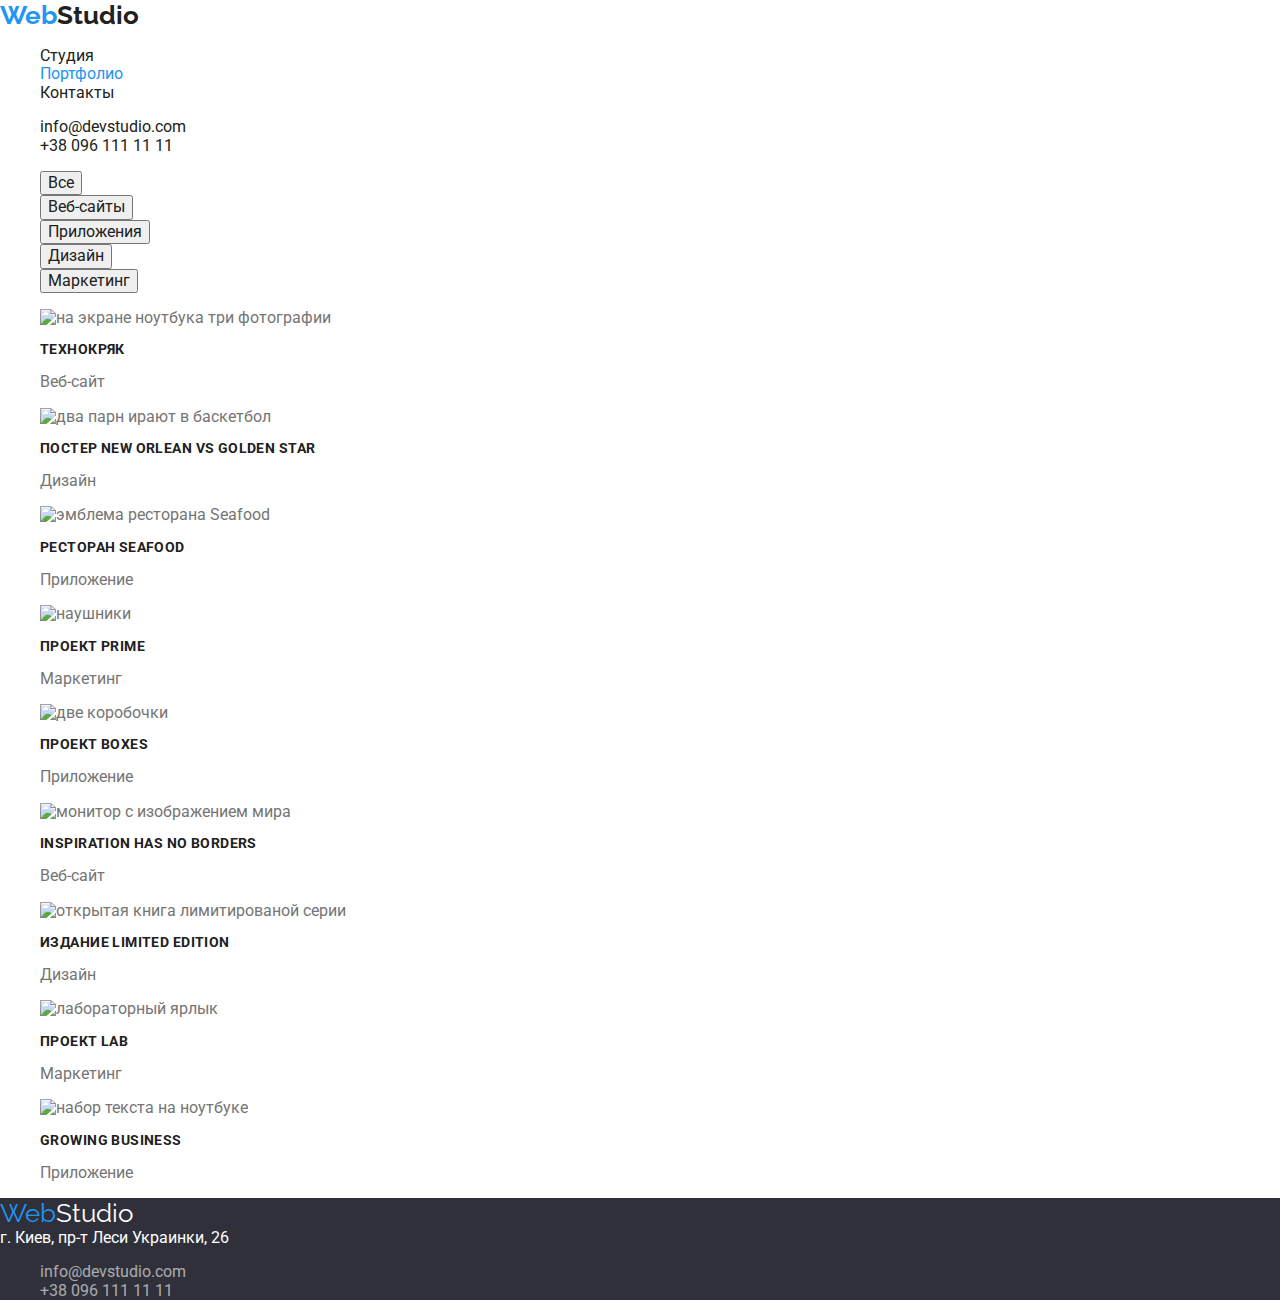
==== portfolio.html @ 6ef8fee8 "final" ====
<!DOCTYPE html>
<html lang="ru">

<head>
    <meta charset="UTF-8">
    <meta name="viewport" content="width=device-width, initial-scale=1.0">
    <title>WebStudio</title>
    <link rel="stylesheet" href="https://cdnjs.cloudflare.com/ajax/libs/modern-normalize/1.0.0/modern-normalize.min.css">
    <link rel="stylesheet" href="./css/styles.css">
    <link rel="preconnect" href="https://fonts.gstatic.com">
    <link href="https://fonts.googleapis.com/css2?family=Raleway:wght@700&family=Roboto:wght@400;500;700&display=swap" rel="stylesheet">
</head>
    <body>
    <header>
        <nav>
            <a class="webstudio" href="/">
                <span class="web">Web</span>Studio
            </a>
            <ul>
                <li><a class="link-studio" href="#">Студия</a></li>
                <li><a class="active" href="/portfolio.html">Портфолио</a></li>
                <li><a class="link-contacts" href="#">Контакты</a></li>
            </ul>
        </nav>
            <ul>
                <li><a class="mail" href="info@devstudio.com">info@devstudio.com <br /></a></li>
                <li><a class="telephone" href="+380961111111">+38 096 111 11 11</a></li>
            </ul>
    </header>
    <section class="buttons">
        <h1 hidden>Whole page</h1>
        <ul>
            <li><button><span class="button-text-p">Все</span></button></li>
            <li><button><span class="button-text-p">Веб-сайты</span></button></li>
            <li><button><span class="button-text-p">Приложения</span></button></li>
            <li><button><span class="button-text-p">Дизайн</span></button></li>
            <li><button><span class="button-text-p">Маркетинг</span></button></li>
        </ul>
    </section>
    <section>
        <h2 hidden>Our possibilities</h2>
        <ul>
            <li>
                <a href="#">
                <img src="./img/p1.png" alt="на экране ноутбука три фотографии">
                <h3>Технокряк</h3>
                <p class="description-team">Веб-сайт</p>
                </a>
            </li>
            <li>
                <a href="#">
                <img src="./img/p2.png" alt="два парн ирают в баскетбол">
                <h3>Постер New Orlean vs Golden Star</h3>
                <p class="description-team">Дизайн</p>
                </a>
            </li>
            <li>
                <a href="#">
                <img src="./img/p3.png" alt="эмблема ресторана Seafood">
                <h3>Ресторан Seafood</h3>
                <p class="description-team">Приложение</p>
                </a>
            </li>
            <li>
                <a href="#">
                <img src="./img/p4.png" alt="наушники">
                <h3>Проект Prime</h3>
                <p class="description-team">Маркетинг</p>
                </a>
            </li>
            <li>
                <a href="#">
                <img src="./img/p5.png" alt="две коробочки">
                <h3>Проект Boxes</h3>
                <p class="description-team">Приложение</p>
                </a>
            </li>
            <li>
                <a href="#">
                <img src="./img/p6.png" alt="монитор с изображением мира">
                <h3>Inspiration has no Borders</h3>
                <p class="description-team">Веб-сайт</p>
                </a>
            </li>
            <li>
                <a href="#">
                <img src="./img/p7.png" alt="открытая книга лимитированой серии">
                <h3>Издание Limited Edition</h3>
                <p class="description-team">Дизайн</p>
                </a>
            </li>
            <li>
                <a href="#">
                <img src="./img/p8.png" alt="лабораторный ярлык">
                <h3>Проект LAB</h3>
                <p class="description-team">Маркетинг</p>
                </a>
            </li>
            <li>
                <a href="#">
                <img src="./img/p9.png" alt="набор текста на ноутбуке">
                <h3>Growing Business</h3>
                <p class="description-team">Приложение</p>
                </a>
            </li>
        </ul>
    </section>
    <footer>
        <a href="/">
            <span class="web-footer">Web</span><span class="studio-logo-footer">Studio</span>
        </a>
        <address class="address">
            г. Киев, пр-т Леси Украинки, 26
        </address>
        <ul>
            <li><a class="mail-footer" href="info@devstudio.com">info@devstudio.com <br /></a></li>
            <li><a class="telephone-footer" href="+380961111111">+38 096 111 11 11</a></li>
        </ul>
    </footer>
    </body>
</html>
---- css/styles.css ----
:root {
  --main-text-color: #212121;
  --sec-text-color: #ffffff;
  --descrip-text-color: #757575;
  --team-backgroundcolor: #f5f4fa;

  --main-backgroundcolor: #ffffff;
  --sec-backgroundcolor: #2196f3;
  --hero-backgroundcolor: #2f303a;
}

a {
  text-decoration: none;
  color: var(--descrip-text-color);
}

.team img {
  width: 270px;
  height: 260px;
}

li {
  list-style: none;
}

body {
  font-family: "Roboto", sans-serif;
}

.webstudio {
  color: var(--main-text-color);
  font-family: "Raleway", sans-serif;
  font-style: normal;
  font-weight: bold;
  font-size: 26px;
  line-height: 31px;
}

.web {
  color: var(--sec-backgroundcolor);
}

.link-studio,
.link-portfolio,
.link-contacts {
  color: var(--main-text-color);
}

.link-studio:hover,
.link-studio:focus,
.link-studio:active {
  color: var(--sec-backgroundcolor);
}

.link-contacts:hover,
.link-contacts:focus,
.link-contacts:active {
  color: var(--sec-backgroundcolor);
}

.mail {
  color: var(--main-text-color);
}

.mail:hover,
.mail:focus {
  color: var(--sec-backgroundcolor);
}

.telephone {
  color: var(--main-text-color);
}
.telephone:hover,
.telephone:focus {
  color: var(--sec-backgroundcolor);
}
.hero {
  background-color: var(--hero-backgroundcolor);
}

h1 {
  color: var(--main-backgroundcolor);
  font-style: normal;
  font-weight: 900;
  font-size: 44px;
  line-height: 60px;
  text-transform: uppercase;
}
.service-button {
  background-color: var(--sec-backgroundcolor);
  box-shadow: 0px 4px 4px rgba(0, 0, 0, 0.15);
}

.button-text {
  font-style: normal;
  font-weight: bold;
  font-size: 16px;
  line-height: 1.87;
}

.buttons:hover,
.buttons:focus,
.buttons:active {
  color: var(--sec-backgroundcolor);
}

.active {
  color: var(--sec-backgroundcolor);
}

.active:hover,
.active:focus {
  color: var(--sec-backgroundcolor);
}

.button-text-p {
  color: var(--main-text-color);
}

.button-text-p:hover,
.button-text-p:focus {
  color: var(--sec-text-color);
}

.button-text {
  color: var(--sec-text-color);
}

h2 {
  color: var(--main-text-color);
  font-weight: bold;
  font-size: 36px;
  line-height: 42px;
}

h3 {
  color: var(--main-text-color);
  font-weight: bold;
  font-size: 14px;
  line-height: 16px;
  letter-spacing: 0.03em;
  text-transform: uppercase;
}

.description {
  font-size: 14px;
  line-height: 1.71;
  letter-spacing: 0.03em;
  color: var(--descrip-text-color);
}

.team {
  background-color: var(--team-backgrougcolor);
}

footer {
  background-color: var(--hero-backgroundcolor);
}

.description-team {
  color: var(--descrip-text-color);
}

.web-footer {
  color: var(--sec-backgroundcolor);
  font-family: "Raleway", sans-serif;
  font-size: 26px;
  line-height: 1.19;
}

.studio-logo-footer {
  color: var(--sec-text-color);
  font-family: "Raleway", sans-serif;
  font-size: 26px;
}

.address {
  color: var(--sec-text-color);
  font-style: normal;
}

.mail-footer,
.telephone-footer {
  color: rgba(255, 255, 255, 0.6);
}

.mail-footer:hover,
.mail-footer:focus {
  color: var(--sec-backgroundcolor);
}

.telephone-footer:hover,
.telephone-footer:focus {
  color: var(--sec-backgroundcolor);
}
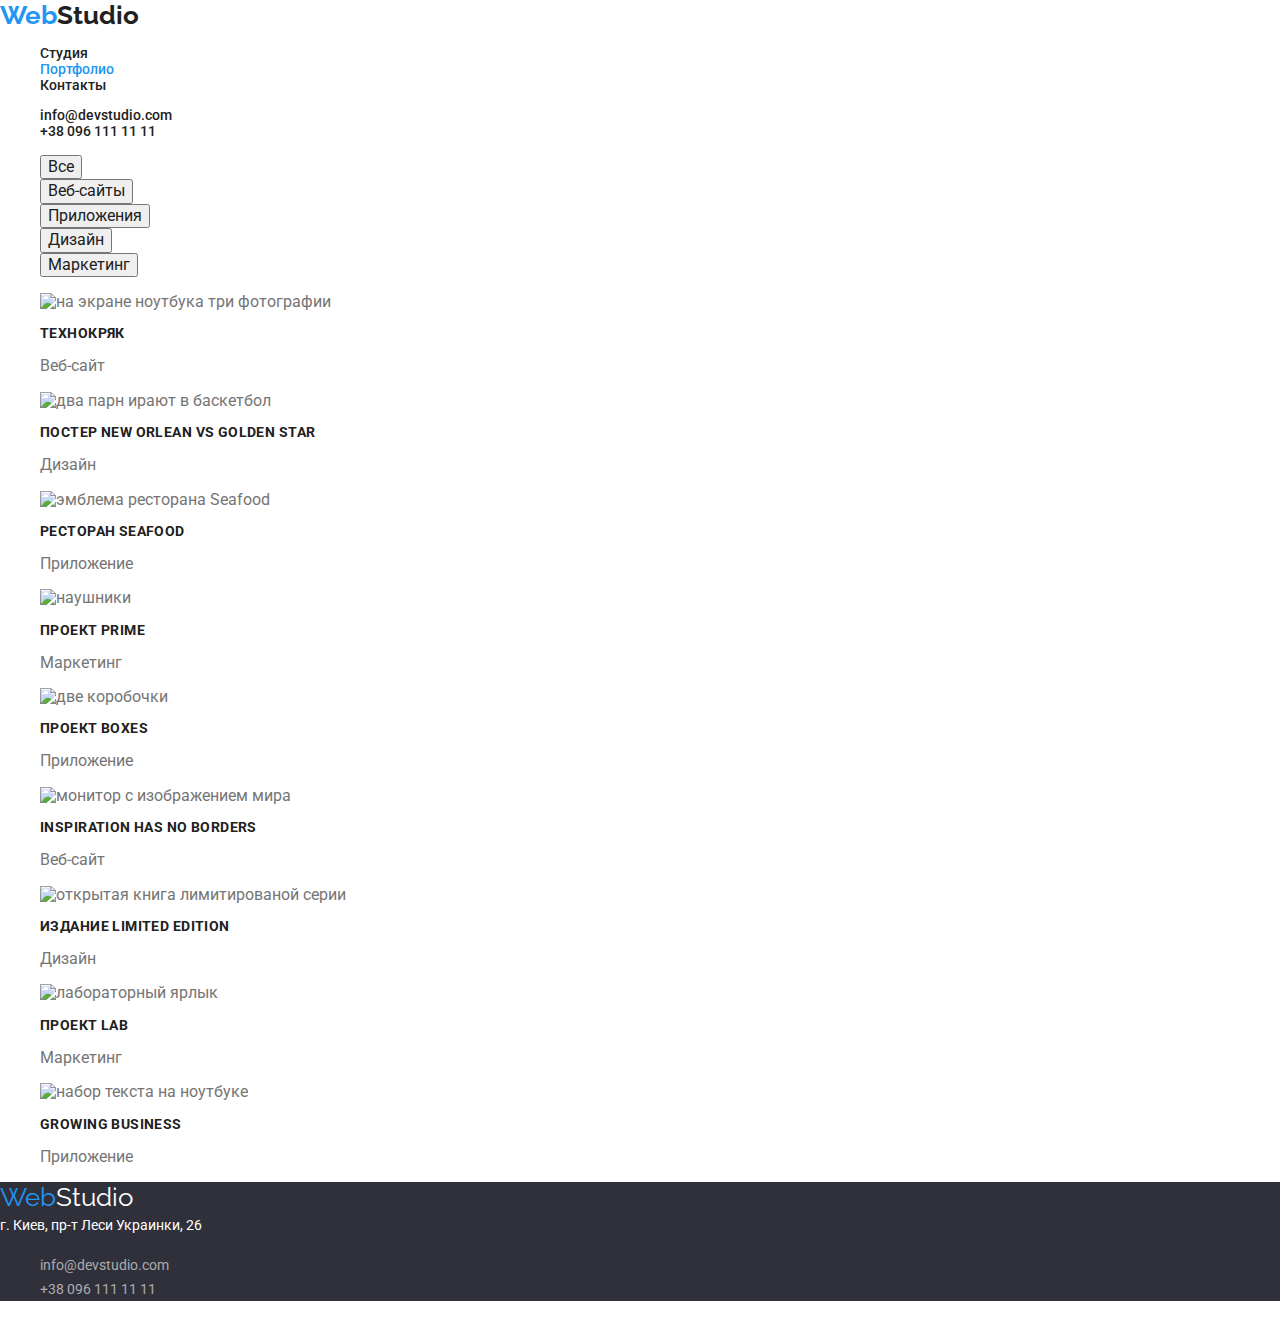
==== commit 32faeaf0: "final" ====
--- a/portfolio.html
+++ b/portfolio.html
@@ -6,9 +6,9 @@
     <meta name="viewport" content="width=device-width, initial-scale=1.0">
     <title>WebStudio</title>
     <link rel="stylesheet" href="https://cdnjs.cloudflare.com/ajax/libs/modern-normalize/1.0.0/modern-normalize.min.css">
-    <link rel="stylesheet" href="./css/styles.css">
     <link rel="preconnect" href="https://fonts.gstatic.com">
     <link href="https://fonts.googleapis.com/css2?family=Raleway:wght@700&family=Roboto:wght@400;500;700&display=swap" rel="stylesheet">
+    <link rel="stylesheet" href="./css/styles.css">
 </head>
     <body>
     <header>
@@ -17,8 +17,8 @@
                 <span class="web">Web</span>Studio
             </a>
             <ul>
-                <li><a class="link-studio" href="#">Студия</a></li>
-                <li><a class="active" href="/portfolio.html">Портфолио</a></li>
+                <li><a class="link-studio" href="./index.html">Студия</a></li>
+                <li><a class="current active" href="/portfolio.html">Портфолио</a></li>
                 <li><a class="link-contacts" href="#">Контакты</a></li>
             </ul>
         </nav>
@@ -28,78 +28,78 @@
             </ul>
     </header>
     <section class="buttons">
-        <h1 hidden>Whole page</h1>
+        <h1 hidden class="first-title">Whole page</h1>
         <ul>
-            <li><button><span class="button-text-p">Все</span></button></li>
-            <li><button><span class="button-text-p">Веб-сайты</span></button></li>
-            <li><button><span class="button-text-p">Приложения</span></button></li>
-            <li><button><span class="button-text-p">Дизайн</span></button></li>
-            <li><button><span class="button-text-p">Маркетинг</span></button></li>
+            <li><button class="but-active"><span class="button-text-p">Все</span></button></a></li>
+            <li><button class="but-active"><span class="button-text-p">Веб-сайты</span></button></li>
+            <li><button class="but-active"><span class="button-text-p">Приложения</span></button></li>
+            <li><button class="but-active"><span class="button-text-p">Дизайн</span></button></li>
+            <li><button class="but-active"><span class="button-text-p">Маркетинг</span></button></li>
         </ul>
     </section>
     <section>
-        <h2 hidden>Our possibilities</h2>
+        <h2 hidden class="sec-title">Our possibilities</h2>
         <ul>
             <li>
                 <a href="#">
                 <img src="./img/p1.png" alt="на экране ноутбука три фотографии">
-                <h3>Технокряк</h3>
+                <h3 class="third-title">Технокряк</h3>
                 <p class="description-team">Веб-сайт</p>
                 </a>
             </li>
             <li>
                 <a href="#">
                 <img src="./img/p2.png" alt="два парн ирают в баскетбол">
-                <h3>Постер New Orlean vs Golden Star</h3>
+                <h3 class="third-title">Постер New Orlean vs Golden Star</h3>
                 <p class="description-team">Дизайн</p>
                 </a>
             </li>
             <li>
                 <a href="#">
                 <img src="./img/p3.png" alt="эмблема ресторана Seafood">
-                <h3>Ресторан Seafood</h3>
+                <h3 class="third-title">Ресторан Seafood</h3>
                 <p class="description-team">Приложение</p>
                 </a>
             </li>
             <li>
                 <a href="#">
                 <img src="./img/p4.png" alt="наушники">
-                <h3>Проект Prime</h3>
+                <h3 class="third-title">Проект Prime</h3>
                 <p class="description-team">Маркетинг</p>
                 </a>
             </li>
             <li>
                 <a href="#">
                 <img src="./img/p5.png" alt="две коробочки">
-                <h3>Проект Boxes</h3>
+                <h3 class="third-title">Проект Boxes</h3>
                 <p class="description-team">Приложение</p>
                 </a>
             </li>
             <li>
                 <a href="#">
                 <img src="./img/p6.png" alt="монитор с изображением мира">
-                <h3>Inspiration has no Borders</h3>
+                <h3 class="third-title">Inspiration has no Borders</h3>
                 <p class="description-team">Веб-сайт</p>
                 </a>
             </li>
             <li>
                 <a href="#">
                 <img src="./img/p7.png" alt="открытая книга лимитированой серии">
-                <h3>Издание Limited Edition</h3>
+                <h3 class="third-title">Издание Limited Edition</h3>
                 <p class="description-team">Дизайн</p>
                 </a>
             </li>
             <li>
                 <a href="#">
                 <img src="./img/p8.png" alt="лабораторный ярлык">
-                <h3>Проект LAB</h3>
+                <h3 class="third-title">Проект LAB</h3>
                 <p class="description-team">Маркетинг</p>
                 </a>
             </li>
             <li>
                 <a href="#">
                 <img src="./img/p9.png" alt="набор текста на ноутбуке">
-                <h3>Growing Business</h3>
+                <h3 class="third-title">Growing Business</h3>
                 <p class="description-team">Приложение</p>
                 </a>
             </li>
--- a/css/styles.css
+++ b/css/styles.css
@@ -40,21 +40,30 @@
   color: var(--sec-backgroundcolor);
 }
 
+header {
+  font-weight: 500;
+  font-size: 14px;
+  line-height: 16px;
+}
+
 .link-studio,
 .link-portfolio,
 .link-contacts {
   color: var(--main-text-color);
 }
 
+.link-portfolio:focus,
+.link-portfolio:hover {
+  color: var(--sec-backgroundcolor);
+}
+
 .link-studio:hover,
-.link-studio:focus,
-.link-studio:active {
+.link-studio:focus {
   color: var(--sec-backgroundcolor);
 }
 
 .link-contacts:hover,
-.link-contacts:focus,
-.link-contacts:active {
+.link-contacts:focus {
   color: var(--sec-backgroundcolor);
 }
 
@@ -78,7 +87,7 @@
   background-color: var(--hero-backgroundcolor);
 }
 
-h1 {
+.first-title {
   color: var(--main-backgroundcolor);
   font-style: normal;
   font-weight: 900;
@@ -86,6 +95,7 @@
   line-height: 60px;
   text-transform: uppercase;
 }
+
 .service-button {
   background-color: var(--sec-backgroundcolor);
   box-shadow: 0px 4px 4px rgba(0, 0, 0, 0.15);
@@ -98,10 +108,9 @@
   line-height: 1.87;
 }
 
-.buttons:hover,
-.buttons:focus,
-.buttons:active {
-  color: var(--sec-backgroundcolor);
+.but-active:hover,
+.but-active:focus {
+  background-color: var(--sec-backgroundcolor);
 }
 
 .active {
@@ -126,14 +135,14 @@
   color: var(--sec-text-color);
 }
 
-h2 {
+.sec-title {
   color: var(--main-text-color);
   font-weight: bold;
   font-size: 36px;
   line-height: 42px;
 }
 
-h3 {
+.third-title {
   color: var(--main-text-color);
   font-weight: bold;
   font-size: 14px;
@@ -177,10 +186,16 @@
 .address {
   color: var(--sec-text-color);
   font-style: normal;
+  font-weight: normal;
+  font-size: 14px;
+  line-height: 24px;
 }
 
 .mail-footer,
 .telephone-footer {
+  font-weight: normal;
+  font-size: 14px;
+  line-height: 24px;
   color: rgba(255, 255, 255, 0.6);
 }
 
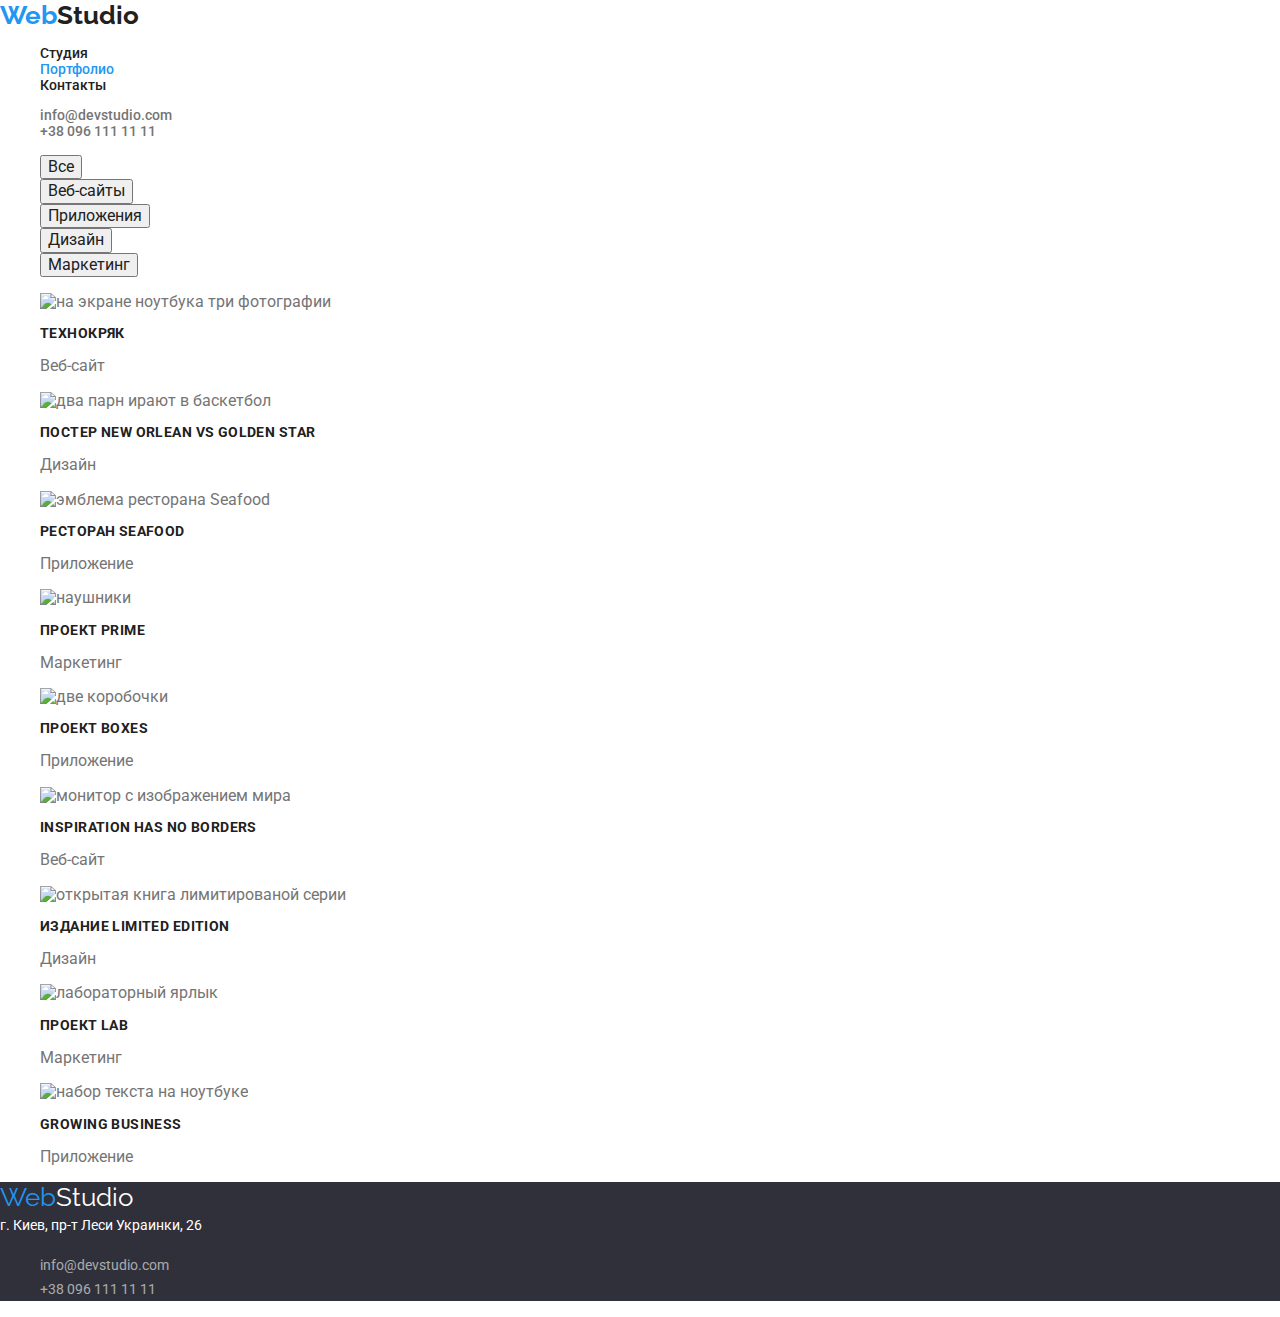
==== commit f82ab6ed: "final" ====
--- a/portfolio.html
+++ b/portfolio.html
@@ -36,8 +36,6 @@
             <li><button class="but-active"><span class="button-text-p">Дизайн</span></button></li>
             <li><button class="but-active"><span class="button-text-p">Маркетинг</span></button></li>
         </ul>
-    </section>
-    <section>
         <h2 hidden class="sec-title">Our possibilities</h2>
         <ul>
             <li>
--- a/css/styles.css
+++ b/css/styles.css
@@ -68,7 +68,7 @@
 }
 
 .mail {
-  color: var(--main-text-color);
+  color: var(--descrip-text-color);
 }
 
 .mail:hover,
@@ -77,7 +77,7 @@
 }
 
 .telephone {
-  color: var(--main-text-color);
+  color: var(--descrip-text-color);
 }
 .telephone:hover,
 .telephone:focus {
@@ -98,6 +98,7 @@
 
 .service-button {
   background-color: var(--sec-backgroundcolor);
+  color: var(--sec-text-color);
   box-shadow: 0px 4px 4px rgba(0, 0, 0, 0.15);
 }
 
